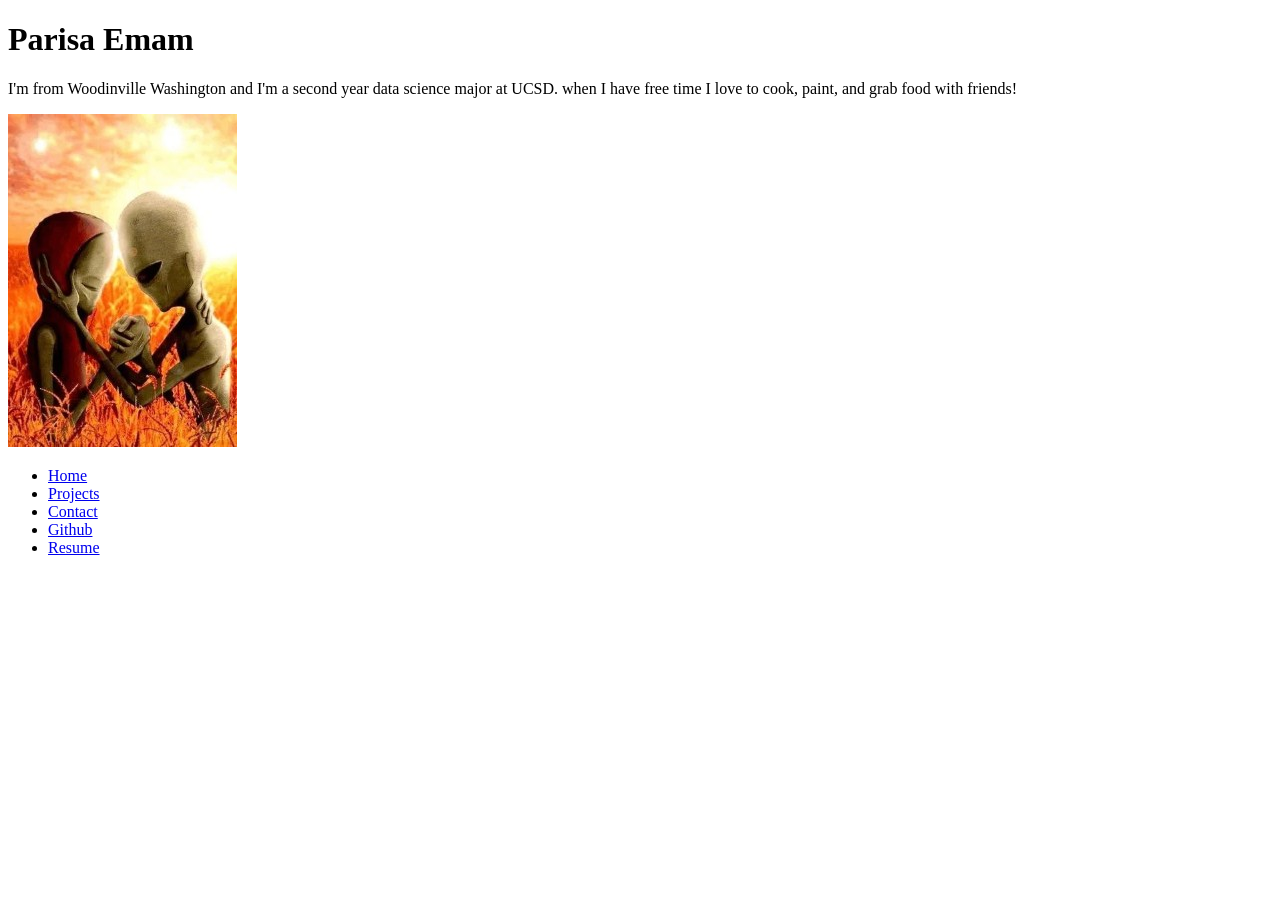
==== index.html @ a4d63f40 "8 in progress" ====
<!DOCTYPE html>
<html lang="en">
<head>
    <meta charset="UTF-8">
    <meta name="viewport" content="width=device-width, initial-scale=1.0">
    <title>Parisa Emam: Personal site and portfolio</title>
    <link rel="stylesheet" href="styles.css">

</head>
<body>
    <h1>Parisa Emam</h1>
    <p>I'm from Woodinville Washington and I'm a second year data science major at UCSD. 
        when I have free time I love to cook, paint, and grab food with friends!
    </p>
    <img src='images/alien.jpg'
    alt="Two aliens at peace" />
    <ul>
    <nav>
        <li><a href="index.html">Home</a></li>
        <li><a href="projects/index.html">Projects</a></li>
        <li><a href="contact/index.html">Contact</a></li>
        <li><a href = 'https://github.com/pemam238'  target="_blank">Github</a></li>
        <li><a href="resume/index.html">Resume</a></li>
    </ul>
</nav>
</body>
</html>
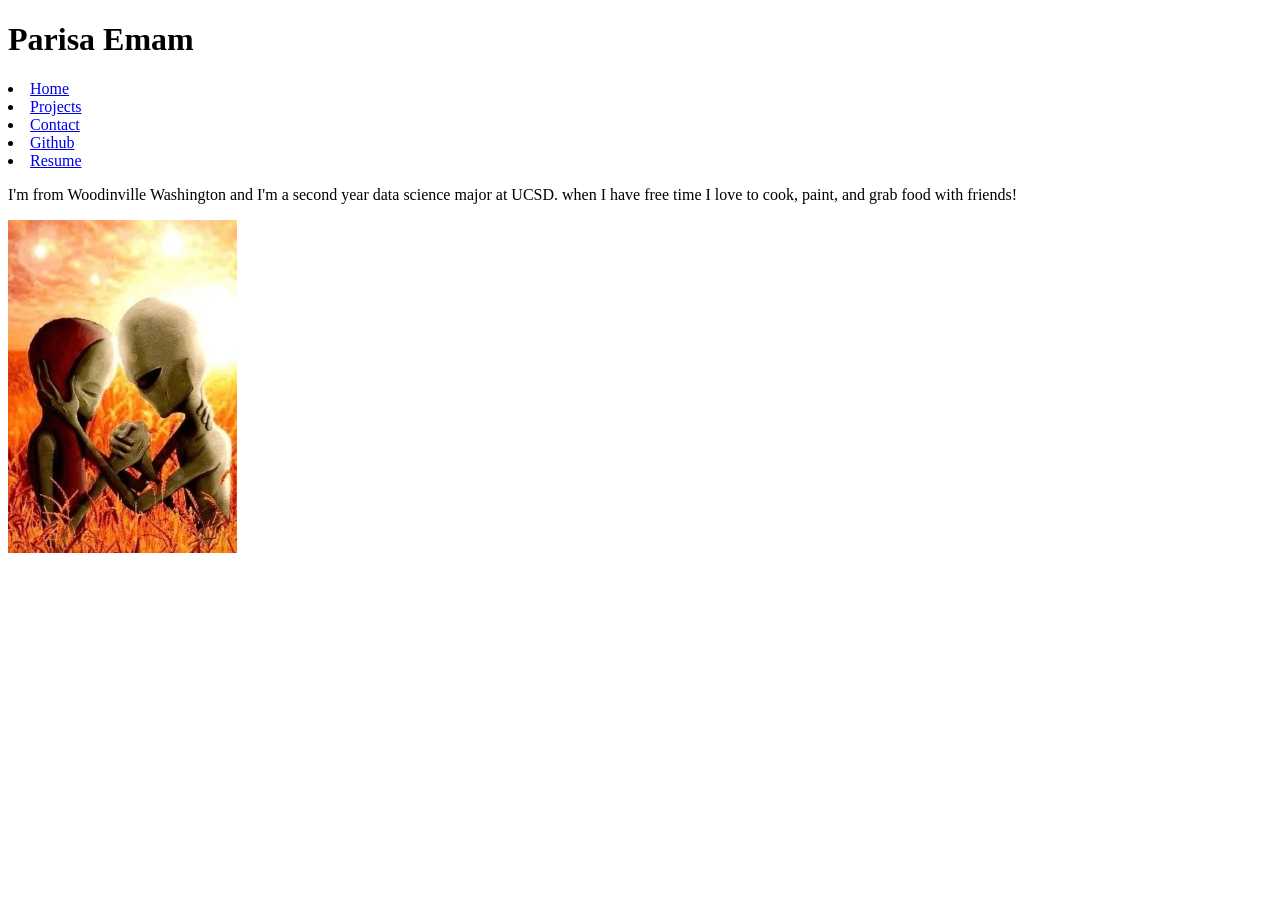
==== commit a80ab422: "finished" ====
--- a/index.html
+++ b/index.html
@@ -9,13 +9,7 @@
 </head>
 <body>
     <h1>Parisa Emam</h1>
-    <p>I'm from Woodinville Washington and I'm a second year data science major at UCSD. 
-        when I have free time I love to cook, paint, and grab food with friends!
-    </p>
-    <img src='images/alien.jpg'
-    alt="Two aliens at peace" />
-    <ul>
-    <nav>
+        <nav>
         <li><a href="index.html">Home</a></li>
         <li><a href="projects/index.html">Projects</a></li>
         <li><a href="contact/index.html">Contact</a></li>
@@ -23,5 +17,11 @@
         <li><a href="resume/index.html">Resume</a></li>
     </ul>
 </nav>
+    <p>I'm from Woodinville Washington and I'm a second year data science major at UCSD. 
+        when I have free time I love to cook, paint, and grab food with friends!
+    </p>
+    <img src='images/alien.jpg'
+    alt="Two aliens at peace" />
+    <ul>
 </body>
 </html>
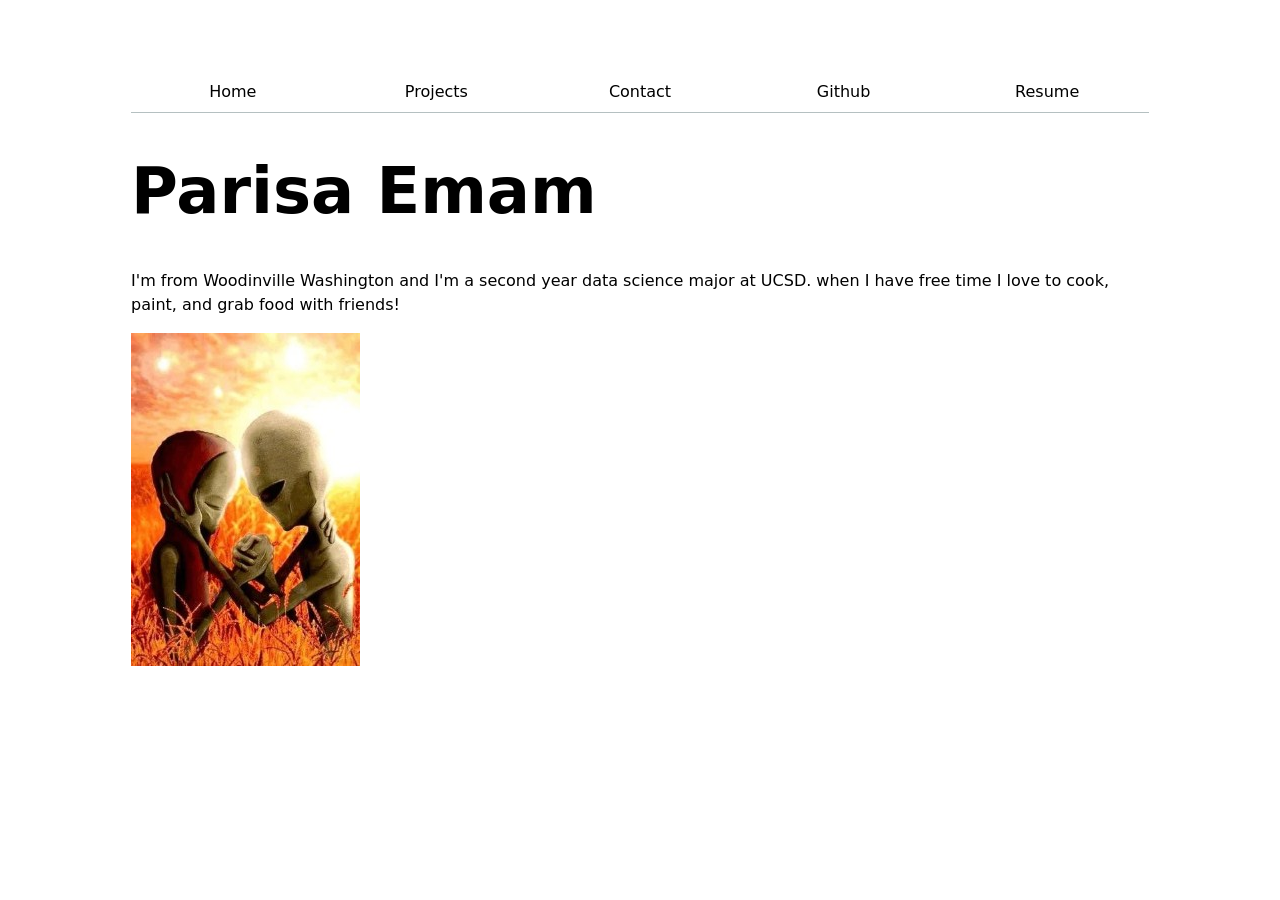
==== commit 66061f59: "finished" ====
--- a/index.html
+++ b/index.html
@@ -1,22 +1,23 @@
 <!DOCTYPE html>
 <html lang="en">
 <head>
+    <link rel="stylesheet" href="style.css">
     <meta charset="UTF-8">
     <meta name="viewport" content="width=device-width, initial-scale=1.0">
     <title>Parisa Emam: Personal site and portfolio</title>
-    <link rel="stylesheet" href="styles.css">
+</head>
 
-</head>
 <body>
-    <h1>Parisa Emam</h1>
-        <nav>
+    <nav>
+        <ul>
         <li><a href="index.html">Home</a></li>
         <li><a href="projects/index.html">Projects</a></li>
         <li><a href="contact/index.html">Contact</a></li>
         <li><a href = 'https://github.com/pemam238'  target="_blank">Github</a></li>
         <li><a href="resume/index.html">Resume</a></li>
-    </ul>
-</nav>
+        </ul>
+    </nav>
+    <h1>Parisa Emam</h1>
     <p>I'm from Woodinville Washington and I'm a second year data science major at UCSD. 
         when I have free time I love to cook, paint, and grab food with friends!
     </p>
--- a/style.css
+++ b/style.css
@@ -0,0 +1,174 @@
+body {
+  /* Set line height to 1.5 times the font size
+	   and use the OS’s UI font as the website font
+	 */
+  max-width: 100ch;
+  padding: 4rem;
+  margin-inline: auto;
+  font: 100%/1.5 system-ui;
+}
+input, 
+textarea,
+button{
+  font: inherit;
+}
+ul{
+    display: contents;
+  } 
+li{
+    display: contents;
+  }
+nav ul{
+  display: flex;
+  list-style: none;
+  padding: 0;
+  margin: 0;
+}
+
+nav a{
+    flex: 1;
+    text-align: center;
+    text-decoration: none;
+    padding: 0rem;
+    text-decoration: none;
+    color:inherit;
+    text-align: center;
+    padding: 0.5em;
+    border-bottom-width: 1px;
+    border-bottom-style: solid;
+    border-bottom-color: oklch(80% 3% 200);
+}
+
+
+nav a.current{
+    font-weight: bold;
+    border-bottom: 2px solid black;
+  }
+
+
+html {
+  --color-accent: oklch(65% 50% 0);
+  accent-color: var(--color-accent);
+}
+
+nav a:hover{
+  border-bottom: 0.4em solid var(--color-accent);
+  padding-bottom: 0.1em;
+  background-color: oklch(from var(--color-accent) 95% 5% h);
+}
+
+form{
+  display: grid;
+  grid-template-columns: auto 1fr;
+  gap: 1em;
+}
+form label{
+  grid-column: 1/-1;
+  display: grid;
+  grid-template-columns: subgrid;
+  align-items: center;
+}
+
+form input,
+form textarea{
+  width: 100%;
+  box-sizing: border-box;
+}
+
+.projects{
+  display: grid;
+  grid-template-columns: repeat(auto-fill, minmax(15em, 1fr));
+  gap: 1em;
+
+}
+
+.projects article{
+  grid-template-rows: subgrid;
+  grid-row: span 3;
+}
+.projects h2{
+  margin: 0;
+}
+h1 {
+  font-size: 400%;
+}
+
+h1, h2, h3, h4, h5, h6 {
+  line-height: 1.1;
+  text-wrap: balance;
+}
+
+/* Center and constrain resume content */
+main {
+  max-width: 70ch;
+  margin: 0 auto;
+}
+
+/* Improve spacing under main name */
+main > h1 {
+  font-size: 2.5rem;
+  margin-bottom: 0.25em;
+}
+
+/* Contact line styling */
+main > p {
+  color: #555;
+  margin-bottom: 2em;
+}
+
+/* Section spacing */
+section {
+  margin-bottom: 2em;
+}
+
+/* Section headers */
+section h2 {
+  border-bottom: 1px solid oklch(80% 3% 200);
+  padding-bottom: 0.3em;
+  margin-bottom: 0.75em;
+}
+
+/* Each resume item */
+article {
+  margin-bottom: 1.5em;
+}
+
+/* Align title and organization */
+article header {
+  display: flex;
+  justify-content: space-between;
+  align-items: baseline;
+}
+
+/* Titles */
+article h3 {
+  margin: 0;
+  font-size: 1.1rem;
+}
+
+/* Organization name */
+article header p {
+  margin: 0;
+  color: #666;
+}
+
+/* Make timestamps smaller (MAIN REQUEST) */
+time {
+  font-size: 0.8em;
+  color: #777;
+}
+
+/* Date line spacing */
+article > p {
+  margin: 0.25em 0 0.5em 0;
+}
+
+/* Bullet points cleaner */
+ul {
+  margin: 0.5em 0 0 1.2em;
+}
+
+/* Make skills more compact */
+section:last-of-type ul {
+  columns: 2;
+}
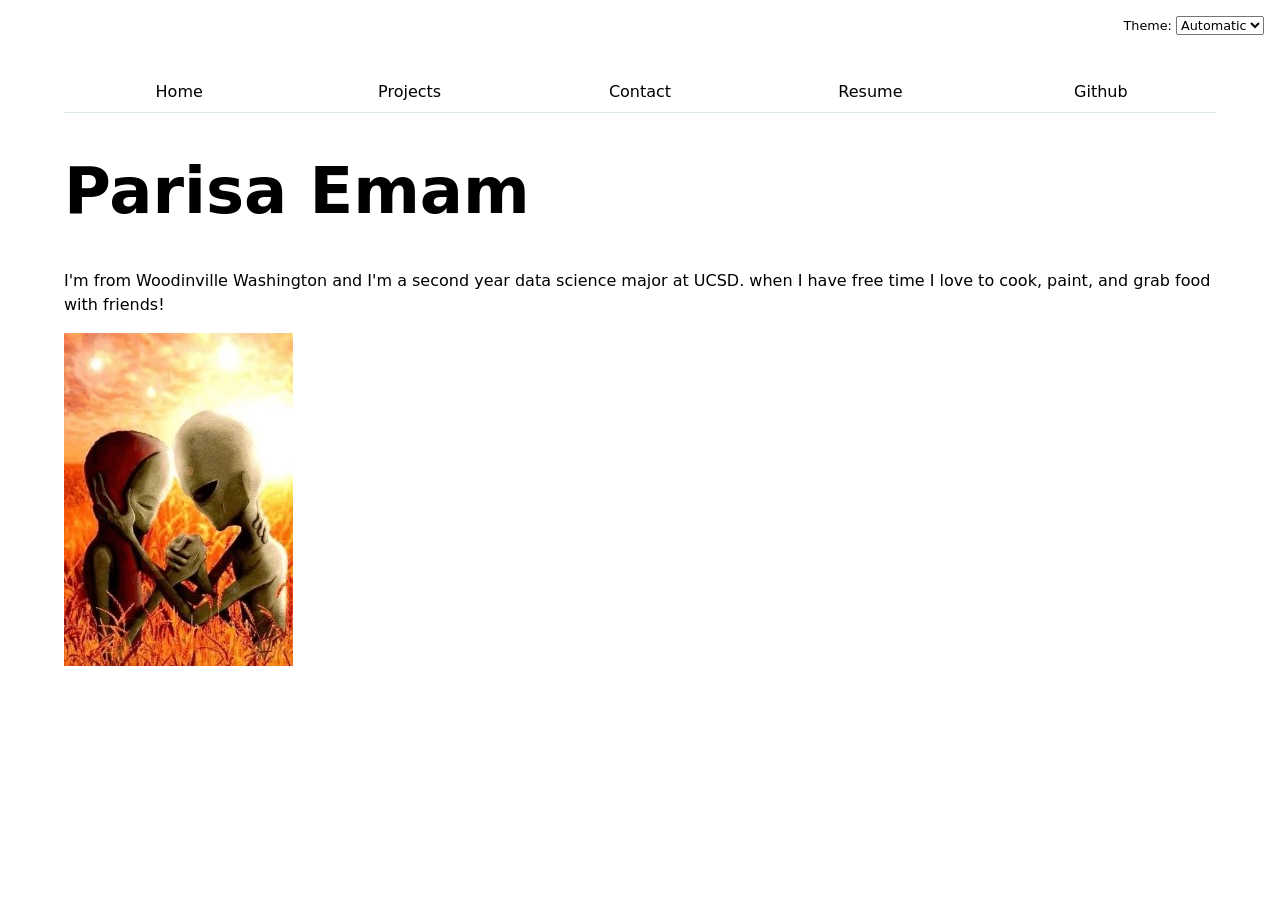
==== commit 8e3776f9: "Completed w/o step 5" ====
--- a/index.html
+++ b/index.html
@@ -8,15 +8,7 @@
 </head>
 
 <body>
-    <nav>
-        <ul>
-        <li><a href="index.html">Home</a></li>
-        <li><a href="projects/index.html">Projects</a></li>
-        <li><a href="contact/index.html">Contact</a></li>
-        <li><a href = 'https://github.com/pemam238'  target="_blank">Github</a></li>
-        <li><a href="resume/index.html">Resume</a></li>
-        </ul>
-    </nav>
+
     <h1>Parisa Emam</h1>
     <p>I'm from Woodinville Washington and I'm a second year data science major at UCSD. 
         when I have free time I love to cook, paint, and grab food with friends!
@@ -24,5 +16,7 @@
     <img src='images/alien.jpg'
     alt="Two aliens at peace" />
     <ul>
+
+    <script type = "module" src ="global.js"></script>
 </body>
 </html>
--- a/style.css
+++ b/style.css
@@ -1,15 +1,20 @@
+
+
+
 body {
   /* Set line height to 1.5 times the font size
 	   and use the OS’s UI font as the website font
 	 */
-  max-width: 100ch;
   padding: 4rem;
   margin-inline: auto;
   font: 100%/1.5 system-ui;
+
+
 }
 input, 
 textarea,
-button{
+button,
+select{
   font: inherit;
 }
 ul{
@@ -25,6 +30,12 @@
   margin: 0;
 }
 
+
+nav {
+  display: flex;
+  /* --border-color: oklch(70% 10% 200 / 40%); */
+}
+
 nav a{
     flex: 1;
     text-align: center;
@@ -36,25 +47,27 @@
     padding: 0.5em;
     border-bottom-width: 1px;
     border-bottom-style: solid;
-    border-bottom-color: oklch(80% 3% 200);
+    border-bottom-color: var(--border-color);
 }
 
 
 nav a.current{
-    font-weight: bold;
-    border-bottom: 2px solid black;
+  font-weight: bold;
+   border-bottom: 4px solid var(--border-color);
   }
 
 
 html {
   --color-accent: oklch(65% 50% 0);
+  --border-color: oklch(90% 5% 200 / 80%);
   accent-color: var(--color-accent);
+  color-scheme: light dark;
 }
 
 nav a:hover{
   border-bottom: 0.4em solid var(--color-accent);
   padding-bottom: 0.1em;
-  background-color: oklch(from var(--color-accent) 95% 5% h);
+ background-color: color-mix(in oklch, var(--color-accent), canvas 85%);
 }
 
 form{
@@ -112,7 +125,7 @@
 
 /* Contact line styling */
 main > p {
-  color: #555;
+  color: #979797;
   margin-bottom: 2em;
 }
 
@@ -123,7 +136,8 @@
 
 /* Section headers */
 section h2 {
-  border-bottom: 1px solid oklch(80% 3% 200);
+
+  border-bottom: 1px solid var(--border-color);
   padding-bottom: 0.3em;
   margin-bottom: 0.75em;
 }
@@ -172,3 +186,11 @@
 section:last-of-type ul {
   columns: 2;
 }
+
+
+.color-scheme {
+  position: absolute;
+  top: 1rem;
+  right: 1rem;
+  font-size: 80%;
+}
